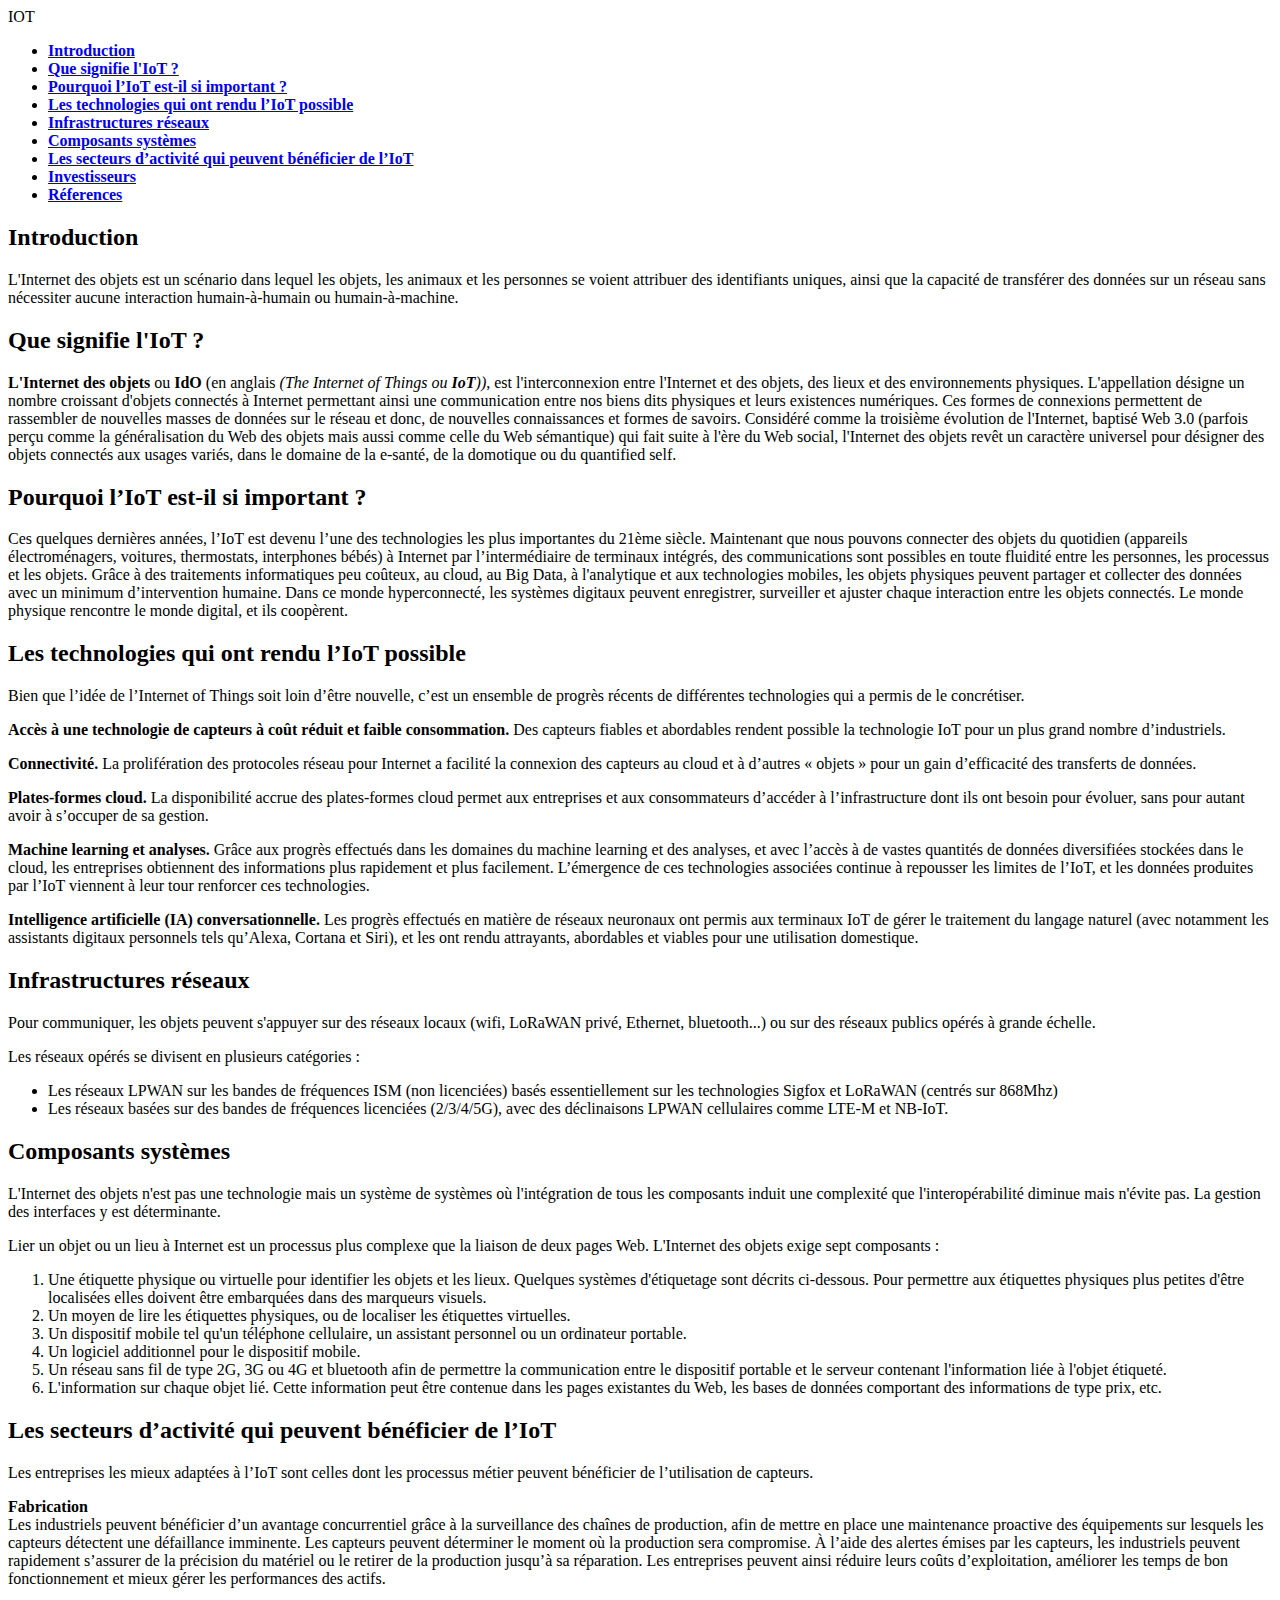
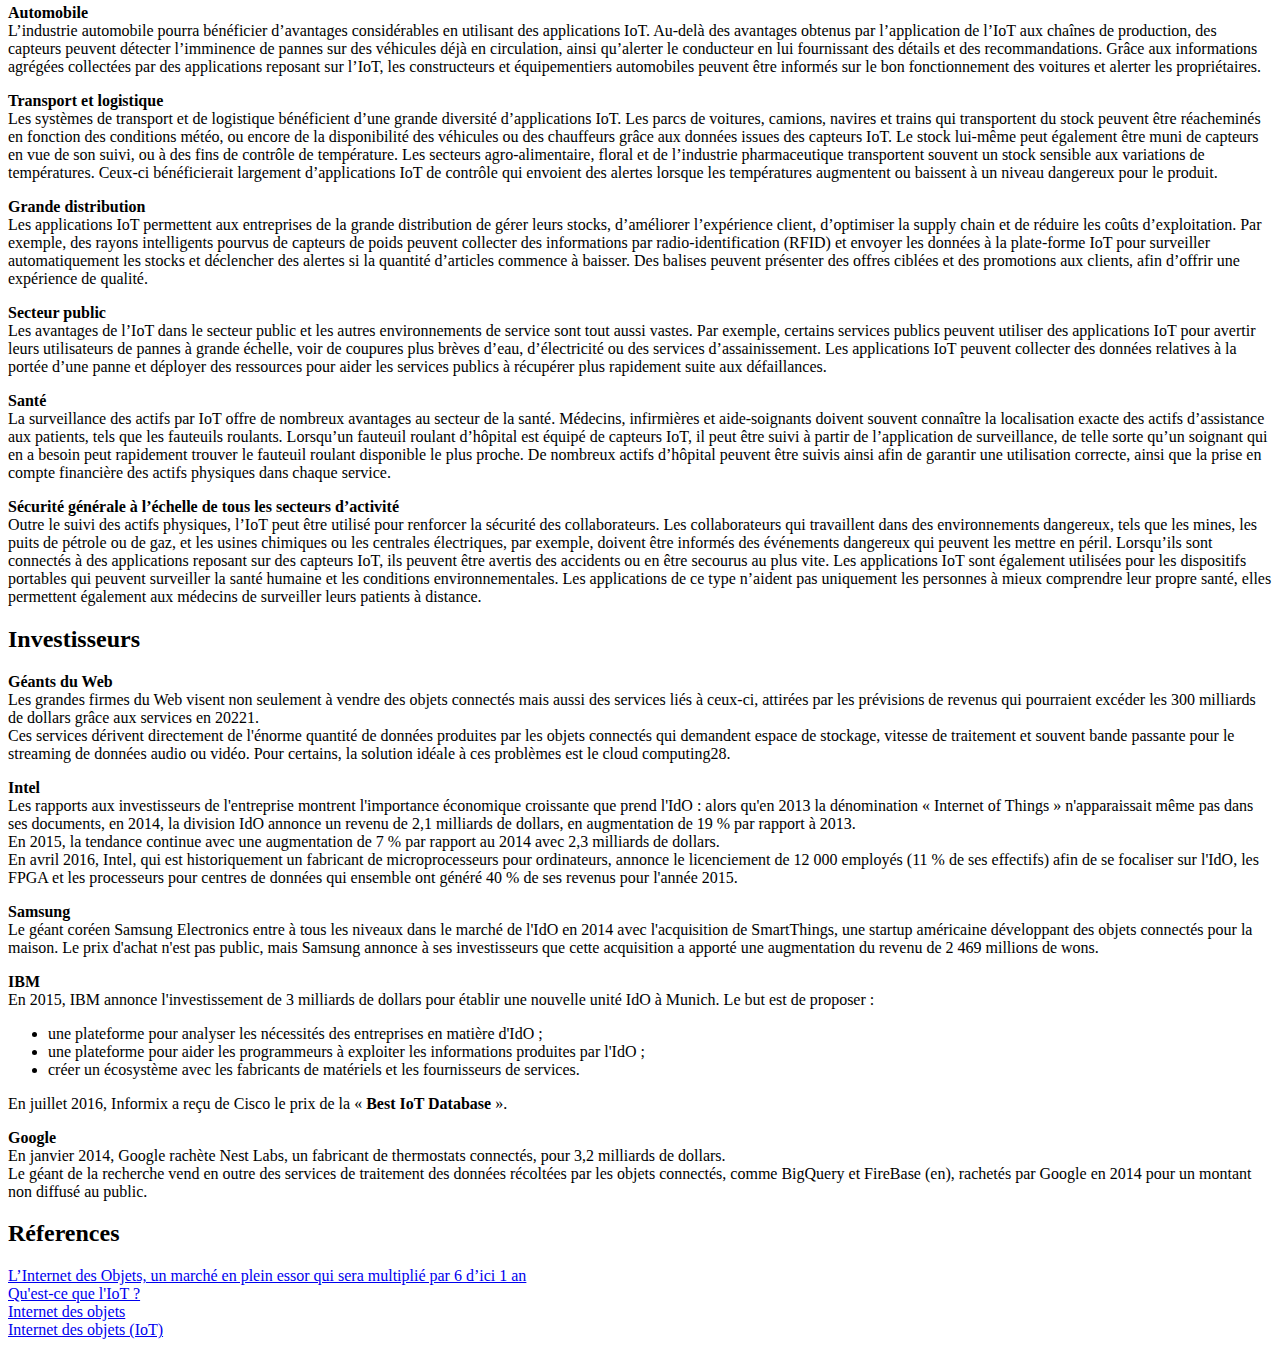
==== index.html @ c2ca83c4 "Update and rename Untitled-13.html to index.html" ====
<html>
 <title>IOT</title>
      <link rel="stylesheet" href="#iot.css">
  <nav id="navbar">
    <header id="iot">   IOT</header>
    <ul id="ul">
      <li>
       <b> <a class="nav-link" href="#Introduction">Introduction</a></li>
      <li>
        <a class="nav-link" href="#Que_signifie_l'IoT_?">Que signifie l'IoT ?</a></li>
      
            <li>
          <a class="nav-link"href="#Pourquoi_l’IoT_est-il_si_important_?">Pourquoi l’IoT est-il si important ?</a></li>
     
          <li>
          <a class="nav-link"href="#Les_technologies_qui_ont_rendu_l’IoT_possible">Les technologies qui ont rendu l’IoT possible</a></li>
          <li>
               <a class="nav-link" href="#Infrastructures_réseaux">Infrastructures réseaux</a></li>
          <li>        
                    <a class="nav-link" href="#Composants_systèmes">Composants systèmes</a></li>
          <li>
          <a class="nav-link"href="#Les_secteurs_d’activité_qui_peuvent_bénéficier_de_l’IoT">Les secteurs d’activité qui peuvent bénéficier de l’IoT</a></li>
          <li>
          <a class="nav-link"href="#Investisseurs">Investisseurs</a></li>
          <li>
          <a class="nav-link" href="#Réferences">Réferences</a></li></b>
          </ul>
          </nav>
<main id="main-doc">

<section id="Introduction" class="main-section">
 
 <header><h2>Introduction</h2></header> 
 <p>L'Internet des objets est un scénario dans lequel les objets, les animaux et les personnes se voient attribuer des identifiants uniques, ainsi que la capacité de transférer des données sur un réseau sans nécessiter aucune interaction humain-à-humain ou humain-à-machine.</p>
 </section>
 <section class="main-section" id="Que_signifie_l'IoT_?">
   <header><h2>Que signifie l'IoT ?</h2></header>
   <p><b>L'Internet des objets</b> ou <b>IdO</b> (en anglais  <i>(The Internet of Things ou <b>IoT</b>))</i>, est l'interconnexion entre l'Internet et des objets, des lieux et des environnements physiques. L'appellation désigne un nombre croissant d'objets connectés à Internet permettant ainsi une communication entre nos biens dits physiques et leurs existences numériques. Ces formes de connexions permettent de rassembler de nouvelles masses de données sur le réseau et donc, de nouvelles connaissances et formes de savoirs.

Considéré comme la troisième évolution de l'Internet, baptisé Web 3.0 (parfois perçu comme la généralisation du Web des objets mais aussi comme celle du Web sémantique) qui fait suite à l'ère du Web social, l'Internet des objets revêt un caractère universel pour désigner des objets connectés aux usages variés, dans le domaine de la e-santé, de la domotique ou du quantified self.</p></section>

<section id="Pourquoi_l’IoT_est-il_si_important_?"class="main-section">
 <header><h2>Pourquoi l’IoT est-il si important ?</h2></header>
 <p>Ces quelques dernières années, l’IoT est devenu l’une des technologies les plus importantes du 21ème siècle. Maintenant que nous pouvons connecter des objets du quotidien (appareils électroménagers, voitures, thermostats, interphones bébés) à Internet par l’intermédiaire de terminaux intégrés, des communications sont possibles en toute fluidité entre les personnes, les processus et les objets.

Grâce à des traitements informatiques peu coûteux, au cloud, au Big Data, à l'analytique et aux technologies mobiles, les objets physiques peuvent partager et collecter des données avec un minimum d’intervention humaine. Dans ce monde hyperconnecté, les systèmes digitaux peuvent enregistrer, surveiller et ajuster chaque interaction entre les objets connectés. Le monde physique rencontre le monde digital, et ils coopèrent.</p></section>
<section id="Les_technologies_qui_ont_rendu_l’IoT_possible"class="main-section">
<header><h2>Les technologies qui ont rendu l’IoT possible</h2></header>
<p>Bien que l’idée de l’Internet of Things soit loin d’être nouvelle, c’est un ensemble de progrès récents de différentes technologies qui a permis de le concrétiser.</p>

<p><b>Accès à une technologie de capteurs à coût réduit et faible consommation.</b> Des capteurs fiables et abordables rendent possible la technologie IoT pour un plus grand nombre d’industriels.</p>
<p><b>Connectivité. </b>La prolifération des protocoles réseau pour Internet a facilité la connexion des capteurs au cloud et à d’autres « objets » pour un gain d’efficacité des transferts de données.</p>

<p><b>Plates-formes cloud.</b> La disponibilité accrue des plates-formes cloud permet aux entreprises et aux consommateurs d’accéder à l’infrastructure dont ils ont besoin pour évoluer, sans pour autant avoir à s’occuper de sa gestion.</p>

<p><b>Machine learning et analyses.</b> Grâce aux progrès effectués dans les domaines du machine learning et des analyses, et avec l’accès à de vastes quantités de données diversifiées stockées dans le cloud, les entreprises obtiennent des informations plus rapidement et plus facilement. L’émergence de ces technologies associées continue à repousser les limites de l’IoT, et les données produites par l’IoT viennent à leur tour renforcer ces technologies.</p>

<p><b>Intelligence artificielle (IA) conversationnelle.</b> Les progrès effectués en matière de réseaux neuronaux ont permis aux terminaux IoT de gérer le traitement du langage naturel (avec notamment les assistants digitaux personnels tels qu’Alexa, Cortana et Siri), et les ont rendu attrayants, abordables et viables pour une utilisation domestique.</p>
</section>

<section id="Infrastructures_réseaux" class="main-section">
 <header><h2>Infrastructures réseaux</h2></header>
 <p>Pour communiquer, les objets peuvent s'appuyer sur des réseaux locaux (wifi, LoRaWAN privé, Ethernet, bluetooth...) ou sur des réseaux publics opérés à grande échelle.</p>

<p>Les réseaux opérés se divisent en plusieurs catégories :</p>
<ul>
<li>Les réseaux LPWAN sur les bandes de fréquences ISM (non licenciées) basés essentiellement sur les technologies Sigfox et LoRaWAN (centrés sur 868Mhz)</li>

<li>Les réseaux basées sur des bandes de fréquences licenciées (2/3/4/5G), avec des déclinaisons LPWAN cellulaires comme LTE-M et NB-IoT.</li></ul>
 </section>
 <section id="Composants_systèmes" class="main-section">
 <header><h2>Composants systèmes</h2></header>
 <p>L'Internet des objets n'est pas une technologie mais un système de systèmes où l'intégration de tous les composants induit une complexité que l'interopérabilité diminue mais n'évite pas. La gestion des interfaces y est déterminante.</p>
 <p>Lier un objet ou un lieu à Internet est un processus plus complexe que la liaison de deux pages Web. L'Internet des objets exige sept composants :
</p>
<ol>
  <li>Une étiquette physique ou virtuelle pour identifier les objets et les lieux. Quelques systèmes d'étiquetage sont décrits ci-dessous. Pour permettre aux étiquettes physiques plus petites d'être localisées elles doivent être embarquées dans des marqueurs visuels.</li>
  <li>Un moyen de lire les étiquettes physiques, ou de localiser les étiquettes virtuelles.</li>
  <li>Un dispositif mobile tel qu'un téléphone cellulaire, un assistant personnel ou un ordinateur portable.</li>
  <li>Un logiciel additionnel pour le dispositif mobile.</li>
  <li>Un réseau sans fil de type 2G, 3G ou 4G et bluetooth afin de permettre la communication entre le dispositif portable et le serveur contenant l'information liée à l'objet étiqueté.</li>
  <li>L'information sur chaque objet lié. Cette information peut être contenue dans les pages existantes du Web, les bases de données comportant des informations de type prix, etc.</li></section>

<section id="Les_secteurs_d’activité_qui_peuvent_bénéficier_de_l’IoT" class="main-section">
 <header><h2>Les secteurs d’activité qui peuvent bénéficier de l’IoT</h2></header>
<p>Les entreprises les mieux adaptées à l’IoT sont celles dont les processus métier peuvent bénéficier de l’utilisation de capteurs.</p>

<p><b>Fabrication</b><br>
Les industriels peuvent bénéficier d’un avantage concurrentiel grâce à la surveillance des chaînes de production, afin de mettre en place une maintenance proactive des équipements sur lesquels les capteurs détectent une défaillance imminente. Les capteurs peuvent déterminer le moment où la production sera compromise. À l’aide des alertes émises par les capteurs, les industriels peuvent rapidement s’assurer de la précision du matériel ou le retirer de la production jusqu’à sa réparation. Les entreprises peuvent ainsi réduire leurs coûts d’exploitation, améliorer les temps de bon fonctionnement et mieux gérer les performances des actifs.</p>

<p><b>Automobile</b><br>
L’industrie automobile pourra bénéficier d’avantages considérables en utilisant des applications IoT. Au-delà des avantages obtenus par l’application de l’IoT aux chaînes de production, des capteurs peuvent détecter l’imminence de pannes sur des véhicules déjà en circulation, ainsi qu’alerter le conducteur en lui fournissant des détails et des recommandations. Grâce aux informations agrégées collectées par des applications reposant sur l’IoT, les constructeurs et équipementiers automobiles peuvent être informés sur le bon fonctionnement des voitures et alerter les propriétaires.</p>

<p><b>Transport et logistique</b><br>
Les systèmes de transport et de logistique bénéficient d’une grande diversité d’applications IoT. Les parcs de voitures, camions, navires et trains qui transportent du stock peuvent être réacheminés en fonction des conditions météo, ou encore de la disponibilité des véhicules ou des chauffeurs grâce aux données issues des capteurs IoT. Le stock lui-même peut également être muni de capteurs en vue de son suivi, ou à des fins de contrôle de température. Les secteurs agro-alimentaire, floral et de l’industrie pharmaceutique transportent souvent un stock sensible aux variations de températures. Ceux-ci bénéficierait largement d’applications IoT de contrôle qui envoient des alertes lorsque les températures augmentent ou baissent à un niveau dangereux pour le produit.</p>

<p><b>Grande distribution</b><br>
Les applications IoT permettent aux entreprises de la grande distribution de gérer leurs stocks, d’améliorer l’expérience client, d’optimiser la supply chain et de réduire les coûts d’exploitation. Par exemple, des rayons intelligents pourvus de capteurs de poids peuvent collecter des informations par radio-identification (RFID) et envoyer les données à la plate-forme IoT pour surveiller automatiquement les stocks et déclencher des alertes si la quantité d’articles commence à baisser. Des balises peuvent présenter des offres ciblées et des promotions aux clients, afin d’offrir une expérience de qualité.</p>

<p><b>Secteur public</b><br>
Les avantages de l’IoT dans le secteur public et les autres environnements de service sont tout aussi vastes. Par exemple, certains services publics peuvent utiliser des applications IoT pour avertir leurs utilisateurs de pannes à grande échelle, voir de coupures plus brèves d’eau, d’électricité ou des services d’assainissement. Les applications IoT peuvent collecter des données relatives à la portée d’une panne et déployer des ressources pour aider les services publics à récupérer plus rapidement suite aux défaillances.</p>

<p><b>Santé</b><br>
La surveillance des actifs par IoT offre de nombreux avantages au secteur de la santé. Médecins, infirmières et aide-soignants doivent souvent connaître la localisation exacte des actifs d’assistance aux patients, tels que les fauteuils roulants. Lorsqu’un fauteuil roulant d’hôpital est équipé de capteurs IoT, il peut être suivi à partir de l’application de surveillance, de telle sorte qu’un soignant qui en a besoin peut rapidement trouver le fauteuil roulant disponible le plus proche. De nombreux actifs d’hôpital peuvent être suivis ainsi afin de garantir une utilisation correcte, ainsi que la prise en compte financière des actifs physiques dans chaque service.</p>

<p><b>Sécurité générale à l’échelle de tous les secteurs d’activité</b><br>
Outre le suivi des actifs physiques, l’IoT peut être utilisé pour renforcer la sécurité des collaborateurs. Les collaborateurs qui travaillent dans des environnements dangereux, tels que les mines, les puits de pétrole ou de gaz, et les usines chimiques ou les centrales électriques, par exemple, doivent être informés des événements dangereux qui peuvent les mettre en péril. Lorsqu’ils sont connectés à des applications reposant sur des capteurs IoT, ils peuvent être avertis des accidents ou en être secourus au plus vite. Les applications IoT sont également utilisées pour les dispositifs portables qui peuvent surveiller la santé humaine et les conditions environnementales. Les applications de ce type n’aident pas uniquement les personnes à mieux comprendre leur propre santé, elles permettent également aux médecins de surveiller leurs patients à distance.</p>
</section>
<section class="main-section"id="Investisseurs">
  <header><h2>Investisseurs</h2></header>
  <p><b>Géants du Web</b><br>
Les grandes firmes du Web visent non seulement à vendre des objets connectés mais aussi des services liés à ceux-ci, attirées par les prévisions de revenus qui pourraient excéder les 300 milliards de dollars grâce aux services en 20221.<br>

Ces services dérivent directement de l'énorme quantité de données produites par les objets connectés qui demandent espace de stockage, vitesse de traitement et souvent bande passante pour le streaming de données audio ou vidéo. Pour certains, la solution idéale à ces problèmes est le cloud computing28.</p>

<p><b>Intel</b><br>
Les rapports aux investisseurs de l'entreprise montrent l'importance économique croissante que prend l'IdO : alors qu'en 2013 la dénomination « Internet of Things » n'apparaissait même pas dans ses documents, en 2014, la division IdO annonce un revenu de 2,1 milliards de dollars, en augmentation de 19 % par rapport à 2013.<br>

En 2015, la tendance continue avec une augmentation de 7 % par rapport au 2014 avec 2,3 milliards de dollars.<br>

En avril 2016, Intel, qui est historiquement un fabricant de microprocesseurs pour ordinateurs, annonce le licenciement de 12 000 employés (11 % de ses effectifs) afin de se focaliser sur l'IdO, les FPGA et les processeurs pour centres de données qui ensemble ont généré 40 % de ses revenus pour l'année 2015.</p>

<p><b>Samsung</b><br>
Le géant coréen Samsung Electronics entre à tous les niveaux dans le marché de l'IdO en 2014 avec l'acquisition de SmartThings, une startup américaine développant des objets connectés pour la maison. Le prix d'achat n'est pas public, mais Samsung annonce à ses investisseurs que cette acquisition a apporté une augmentation du revenu de 2 469 millions de wons.</p>

<p><b>IBM</b><br>
En 2015, IBM annonce l'investissement de 3 milliards de dollars pour établir une nouvelle unité IdO à Munich. Le but est de proposer :
<ul>
<li>une plateforme pour analyser les nécessités des entreprises en matière d'IdO ;</li>
<li>une plateforme pour aider les programmeurs à exploiter les informations produites par l'IdO ;</li>
<li>créer un écosystème avec les fabricants de matériels et les fournisseurs de services.</li></ul>
En juillet 2016, Informix a reçu de Cisco le prix de la «<b> Best IoT Database </b>».

<p><b>Google</b><br>
En janvier 2014, Google rachète Nest Labs, un fabricant de thermostats connectés, pour 3,2 milliards de dollars.</br>

Le géant de la recherche vend en outre des services de traitement des données récoltées par les objets connectés, comme BigQuery et FireBase (en), rachetés par Google en 2014 pour un montant non diffusé au public.</p>
</section>
<section class="main-section" id="Réferences">
  <header><h2>Réferences</h2></header>
  <a href="https://www.synox.io/actualites-sectorielle/4-choses-a-savoir-sur-linternet-des-objets/">L’Internet des Objets, un marché en plein essor qui sera multiplié par 6 d’ici 1 an</a><br>
  <a href="https://www.oracle.com/dz/internet-of-things/what-is-iot/">Qu'est-ce que l'IoT ?</a><br>
  <a href="https://fr.wikipedia.org/wiki/Internet_des_objets">Internet des objets</a><br>
  <a href="https://www.lemagit.fr/definition/Internet-des-objets-IoT">Internet des objets (IoT)
</a>
 <code></code>
  <code></code>
   <code></code>
    <code></code>
     <code></code>
 </section>
 </main>
 </html>
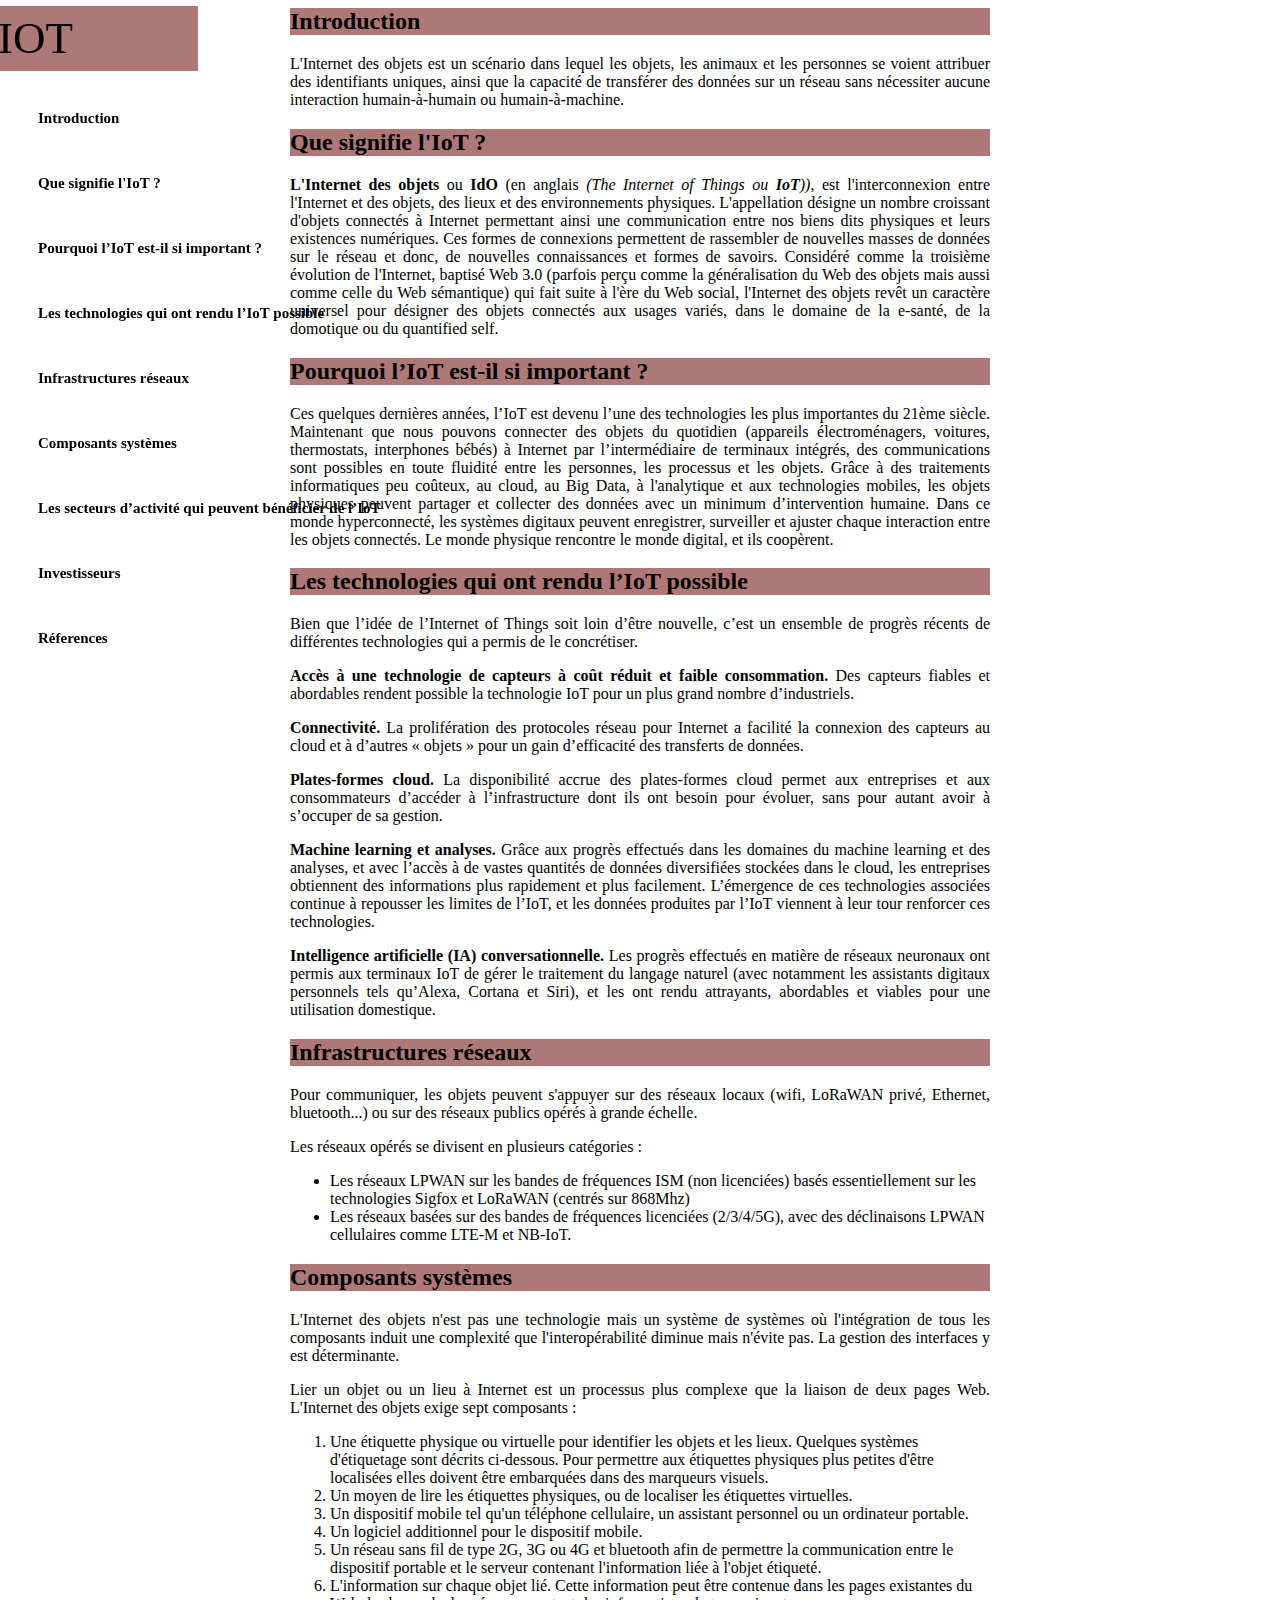
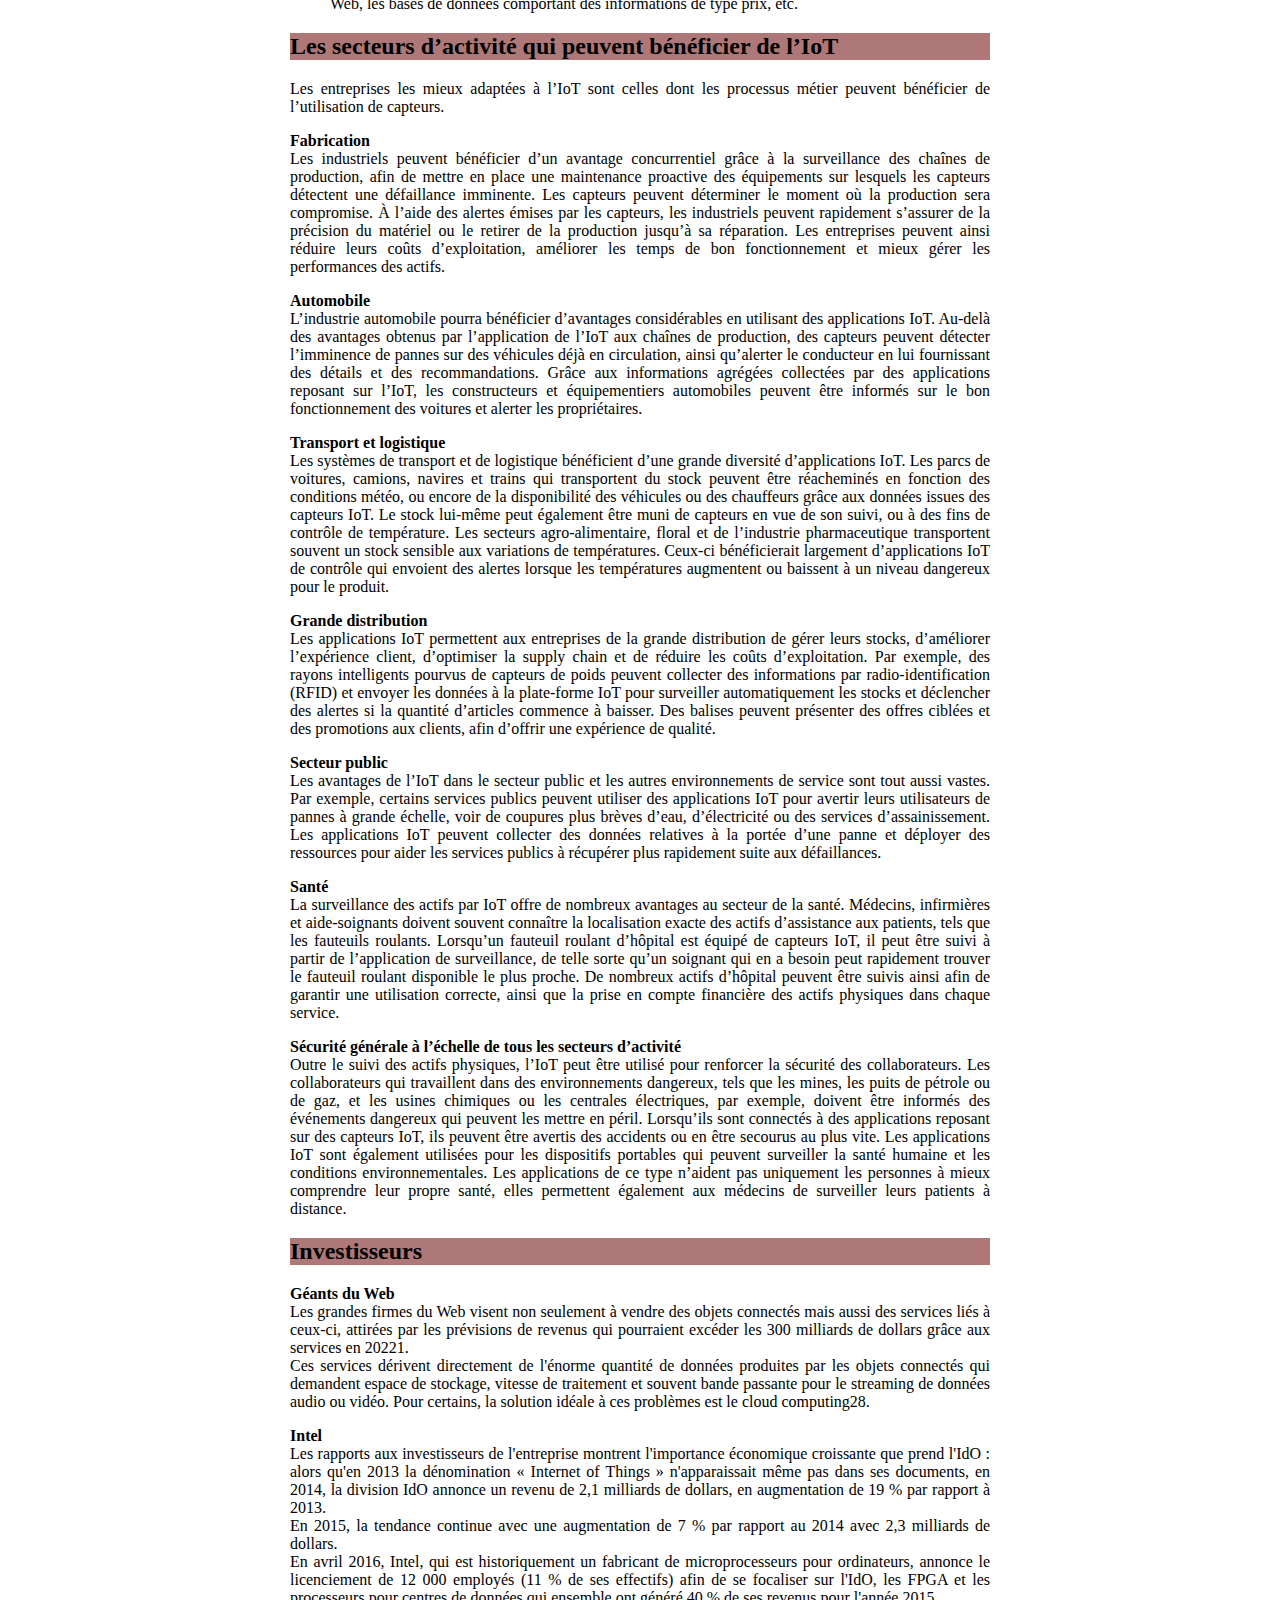
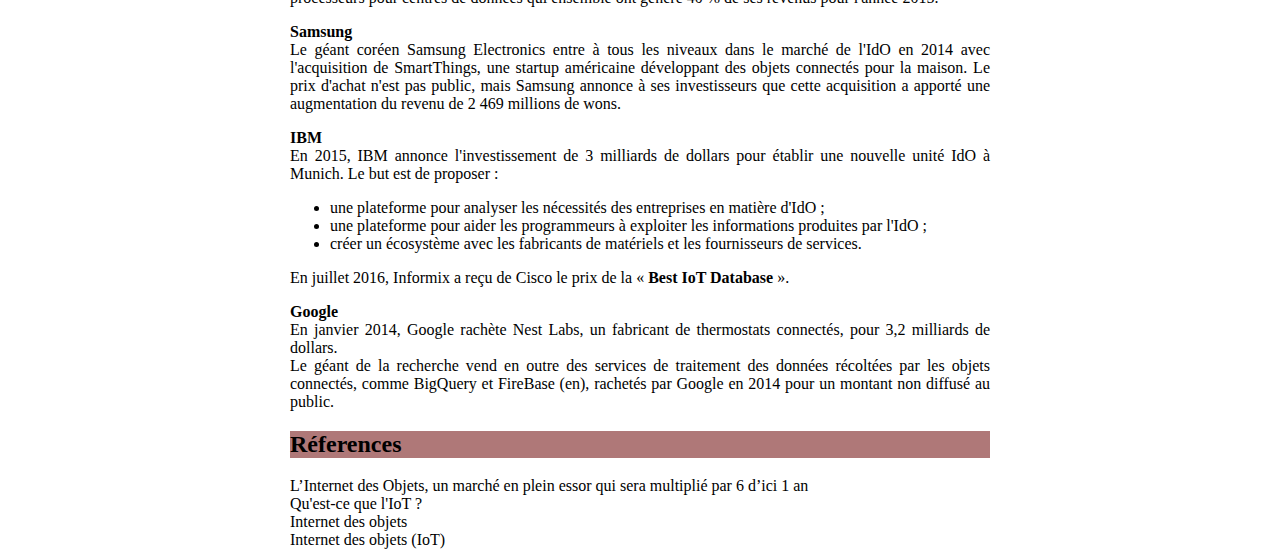
==== commit 799a1fc8: "Update index.html" ====
--- a/index.html
+++ b/index.html
@@ -1,7 +1,7 @@
 
 <html>
  <title>IOT</title>
-      <link rel="stylesheet" href="#iot.css">
+      <link rel="stylesheet" href="styles.css">
   <nav id="navbar">
     <header id="iot">   IOT</header>
     <ul id="ul">
--- a/styles.css
+++ b/styles.css
@@ -0,0 +1,59 @@
+#iot{
+    font-size:300%;
+   
+  }
+  header{
+  
+    width:100% ;
+    background-color: rgb(175, 120, 120);
+    margin :0;
+    padding :0;
+  }
+  nav{
+   
+    position:fixed;
+    width :200;
+    height:100% ;
+    color:black;
+    font-size:15px;
+    user-select:none;
+      
+    background-color:white;
+    padding: 0 ;
+   top:6px;
+   left:-2px; 
+  
+   justify-content:space-between;
+   line-height:65px;
+  
+  }
+  #ul{
+      list-style-type: none;
+  }
+  
+  
+  
+  p {
+    text-align: justify;
+    
+  }
+  
+  .main-section{
+   width: 700px;
+   margin: 0 auto;
+   padding:0;
+  justify-content:space-between;   
+  }
+  
+  
+  a{
+    color:black;
+     text-decoration:none; 
+      white-space: nowrap;
+    
+          
+  }
+  @media (height:100%){
+    #ul{
+     display: none;
+    }}
